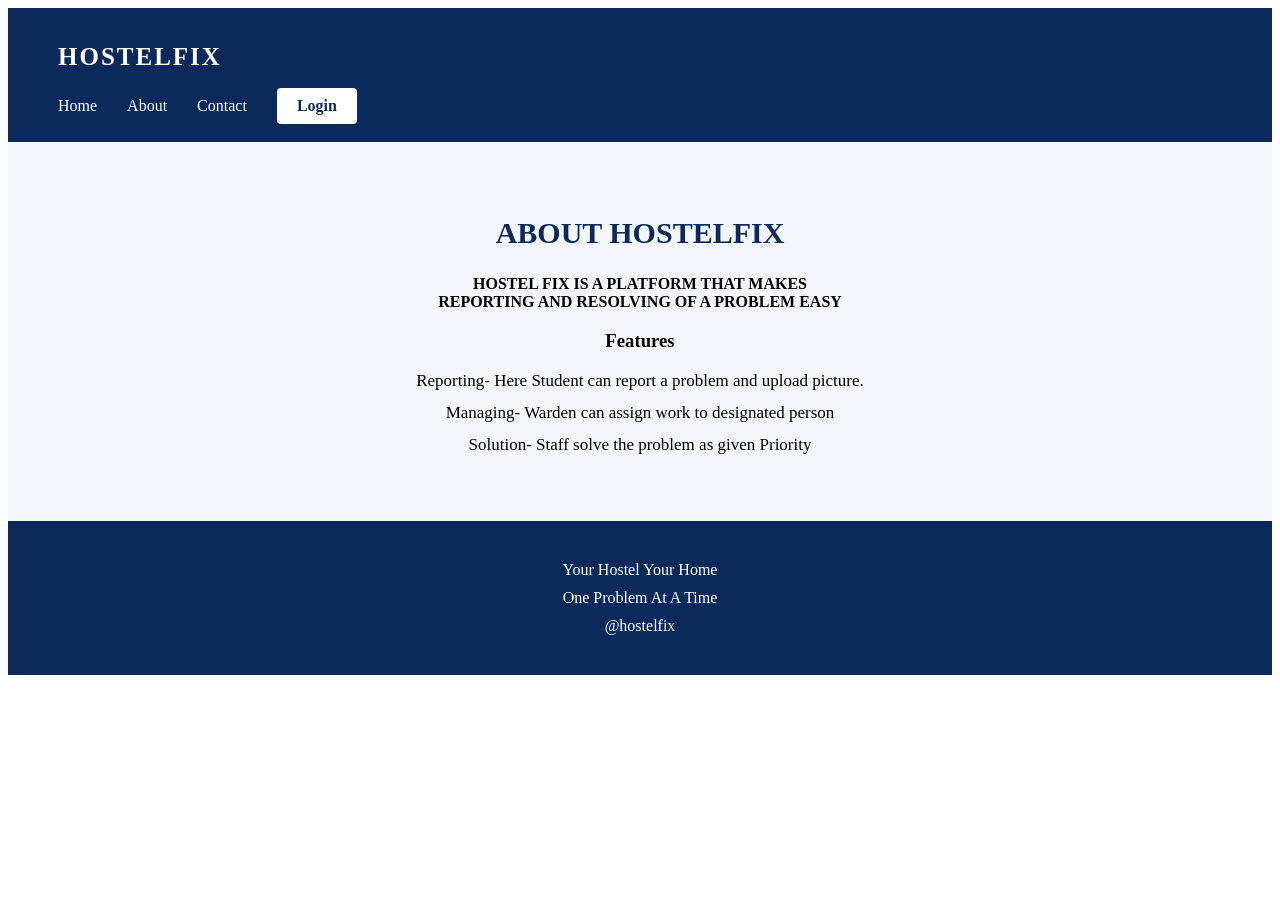
==== about.html @ 42088922 "Add files via upload" ====
<!DOCTYPE html>
<html lang="en">
    <head>
        <title>HOSTELFIX</title>
        <meta name="viewport" content="width=device-width, initial-scale=1.0">
        <link rel="stylesheet" href="fghj.css">
    </head>
    <body>
        <header>
          <h1 class="logo">HOSTELFIX</h1>
          <nav>
            <div class="nav-links">
		<a href="index.html">Home</a>
		<a href="about.html">About</a>
		<a href="contact.html">Contact</a>
		<a href="login.html" class="login-button">Login</a>
	</div>
          </nav>
          </header>
          <section id="about" class="why-hostelfix">
            <h2>ABOUT HOSTELFIX</h2>
            <p><strong>HOSTEL FIX IS A PLATFORM THAT MAKES <br> REPORTING AND RESOLVING OF A PROBLEM EASY </strong></p>
            <h3><strong>Features </strong></h3>
            <UL>
                <li> Reporting- Here Student can report a problem and upload picture. </li>
                <li> Managing-  Warden can assign work to designated person </li> 
                <li>Solution- Staff solve the problem as given Priority </li> 
             </UL>
            </p>
           </section>
           </main>
        
        <footer>
          
            
            <h4>Your Hostel Your Home</h4>
            <h4> One Problem At A Time</h4>
            <h4>@hostelfix</h4>
        </footer>
    </body>
</html>
---- fghj.css ----
header {
	background-color: #0B2A5B; 
	padding: 18px 50px;
}


nav {
	display: flex;
	justify-content: space-between;
	align-items: center;
}


.logo {
	color: white;
	font-size: 25px;
	font-weight: bold;
	letter-spacing: 2px;
}


.nav-links {
	display: flex;
	align-items: center;
	gap: 30px;
}


.nav-links a {
	color: white;
	text-decoration: none;
	font-size: 16px;
}


.login-button {
	background-color: white;
	color: #0B2A5B !important;
	padding: 9px 20px;
	border-radius: 4px;
	font-weight: bold;
}


.hero {
	min-height: 500px;
	display: flex;
	justify-content: center;
	align-items: center;
	text-align: center;
}

.hero-text {
	max-width: 650px;
}


.hero h1 {
	font-size: 55px;
	color: #0B2A5B;
	margin-bottom: 10px;
}


.hero h2 {
	font-size: 25px;
	font-weight: normal;
	color: #243B64;
}


.hero p {
	font-size: 18px;
	color: #555;
	line-height: 1.6;
}


.hero-login {
	display: inline-block;
	margin-top: 20px;
	padding: 12px 30px;
	background-color: #0B2A5B;
	color: white;
	text-decoration: none;
	border-radius: 4px;
}

.hero-login:hover {
	background-color: #163D7A;
}

.why-hostelfix {
    text-align: center;
    padding: 50px;
    background-color: #F3F6FA;
}

.why-hostelfix h2 {
    color:#0B2A5B ;
    font-size: 30px;
}

.why-hostelfix ul {
    list-style: none;
    padding: 0;
}

.why-hostelfix li {
    margin: 12px;
    font-size: 17px;
}

/* FORM */

.form {
	box-sizing: border-box;
	padding: 20px;
	background-color: white;
	display: flex;
	flex-direction: column;
	gap: 20px;
}

.form-select {
	box-sizing: content-box;
	margin: 20px 0px;
}

.form-checkbox {
	display: flex;
	gap: 20px;
}

.form-date {
	display: flex;
	gap: 20px;
}

/* STATISTICS CARDS */


/* FOOTER */

footer {
    background-color: #0B2A5B;
    color: white;
    text-align: center;
    padding: 30px;
}

footer h2 {
    font-size: 25px;
    margin-bottom: 20px;
}

footer strong {
    font-size: 18px;
}

footer a {
    color: white;
    text-decoration: none;
    font-size: 16px;
}

footer h4 {
    font-weight: normal;
    margin: 10px;
}

footer a:hover {
    text-decoration: underline;
}

/* REPORT FORM */

#report {
    text-align: center;
    padding: 50px;
    background-color: #F3F6FA;
}

#report h2 {
    color: #0B2A5B;
    font-size: 28px;
}

form {
    background-color: white;
    width: 400px;
    margin: 30px auto;
    padding: 30px;
    border-radius: 8px;
    text-align: left;
}

form label {
    color: #0B2A5B;
    font-weight: bold;
}

form input,
form select,
form textarea {
    width: 100%;
    padding: 10px;
    margin-top: 8px;
    margin-bottom: 15px;
    border: 1px solid #ccc;
    border-radius: 4px;
    box-sizing: border-box;
}

form textarea {
    height: 100px;
}

form button {
    background-color: #0B2A5B;
    color: white;
    padding: 12px 25px;
    border: none;
    border-radius: 4px;
    cursor: pointer;
}

form button:hover {
    background-color: #163D7A;
}
     form {
    max-width: 400px;
    width: 100%;
    box-sizing: border-box;
}

/* MOBILE RESPONSIVE */

@media screen and (max-width: 600px) {

    header {
        padding: 15px;
    }

    nav {
        flex-direction: column;
        gap: 15px;
    }

    .nav-links {
        flex-wrap: wrap;
        justify-content: center;
        gap: 15px;
    }

    .logo {
        font-size: 22px;
    }

    .hero {
        min-height: 400px;
        padding: 20px;
    }

    .hero h1 {
        font-size: 35px;
    }

    .hero h2 {
        font-size: 21px;
    }

    .hero p {
        font-size: 16px;
    }

    .why-hostelfix {
        padding: 25px 15px;
    }

    .why-hostelfix h2 {
        font-size: 24px;
    }

    #report {
        padding: 25px 15px;
    }

    form {
        width: 100%;
        padding: 20px;
    }

    footer {
        padding: 20px;
    }

}


/* TABLET RESPONSIVE */

@media screen and (min-width: 601px) and (max-width: 900px) {

    header {
        padding: 18px 25px;
    }

    .nav-links {
        gap: 15px;
    }

    .hero h1 {
        font-size: 45px;
    }

    .hero {
        padding: 20px;
    }

    form {
        max-width: 400px;
        width: 100%;
    }

}


#contact {
    background-color: #0B2A5B;
    color: white;
    padding: 40px 20px;
    width: 100%;
    min-height: 50px;
    box-sizing: border-box;
    
}

.admin-div{
    background-color:#F3F6FA ;
    display: inline-flex;
    justify-content: space-between;
    align-items: center;


}
.admin{
    background-color: #0B2A5B;
    display: inline-block;
    color: #F3F6FA;
    align-items: center;
}
.admin a{
    color: #F3F6FA;
}
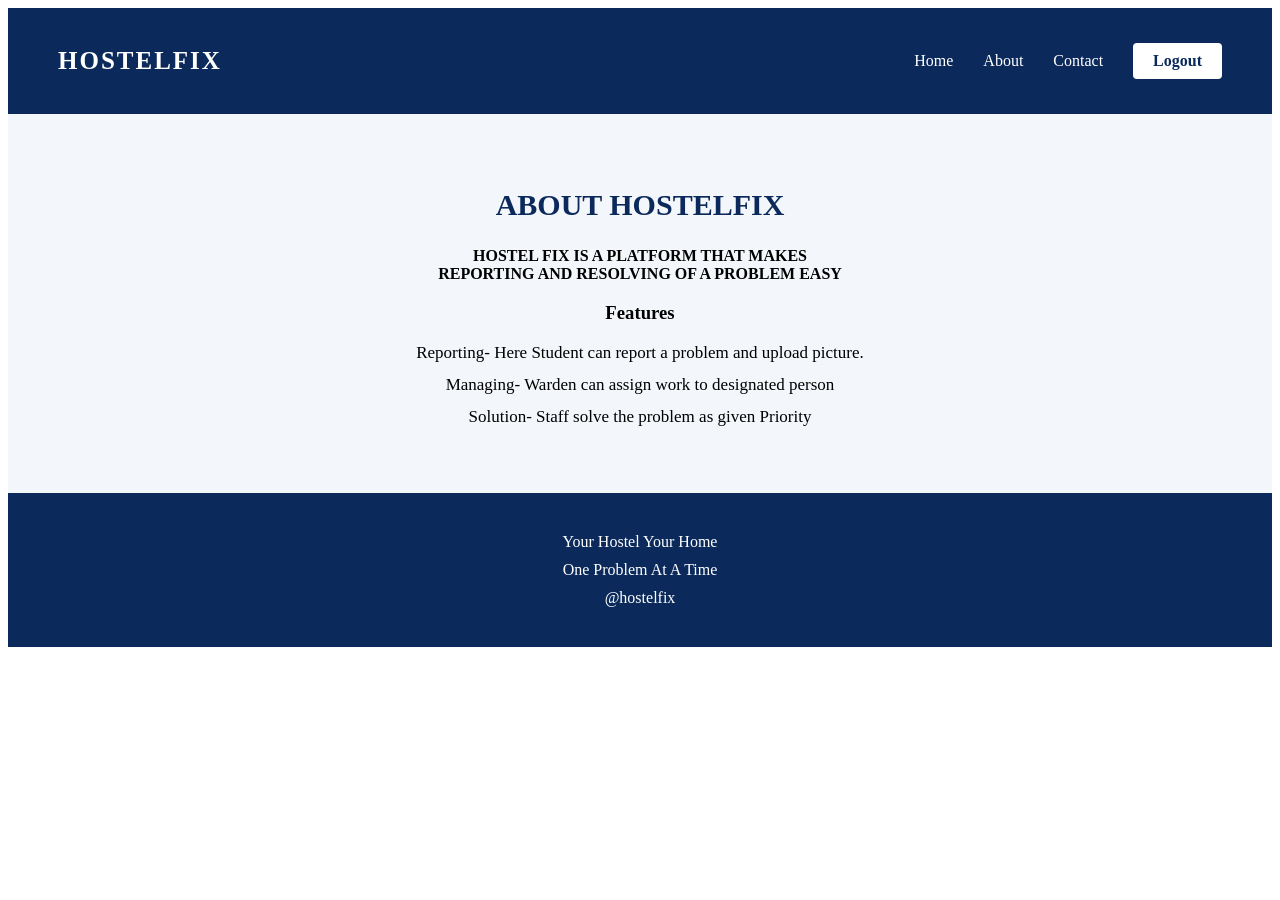
==== commit f440e918: "Update about.html" ====
--- a/about.html
+++ b/about.html
@@ -7,13 +7,14 @@
     </head>
     <body>
         <header>
+        <nav>
           <h1 class="logo">HOSTELFIX</h1>
-          <nav>
-            <div class="nav-links">
+          
+        <div class="nav-links">
 		<a href="index.html">Home</a>
 		<a href="about.html">About</a>
 		<a href="contact.html">Contact</a>
-		<a href="login.html" class="login-button">Login</a>
+		<a href="login.html" class="login-button">Logout</a>
 	</div>
           </nav>
           </header>
@@ -38,4 +39,4 @@
             <h4>@hostelfix</h4>
         </footer>
     </body>
-</html>+</html>
